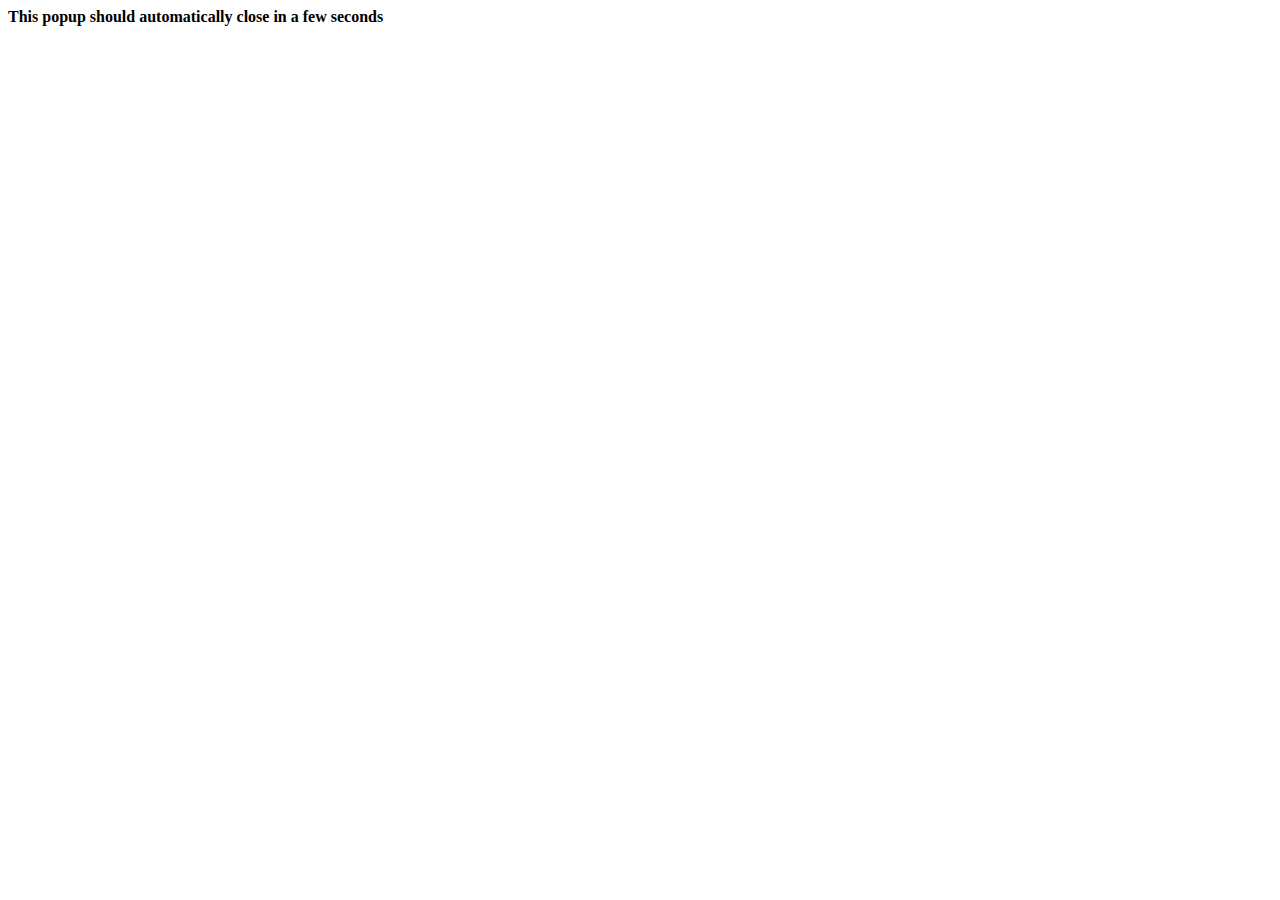
==== callback.html @ a0bf3827 "adding callback" ====
<!DOCTYPE html>
<html lang="en">
  <head>
    <meta http-equiv="Content-Type" content="text/html; charset=utf-8">
    <title>Connect with SoundCloud</title>
  </head>
  <body onload="window.opener.setTimeout(window.opener.SC.connectCallback, 1)">
    <b style="text-align: center;">This popup should automatically close in a few seconds</b>
  </body>
</html>
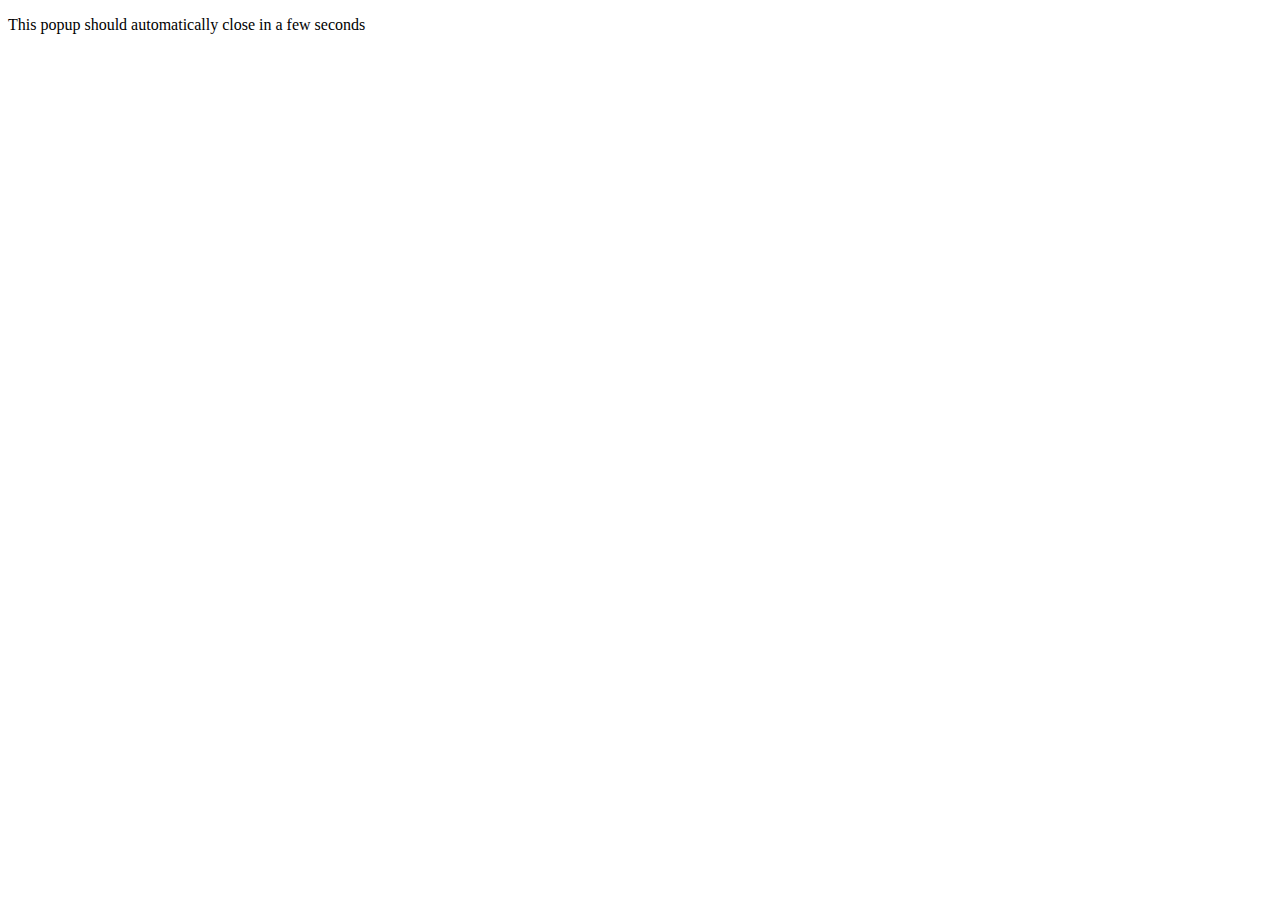
==== commit 03a8254a: "soundstats callback page" ====
--- a/callback.html
+++ b/callback.html
@@ -1,10 +1,12 @@
 <!DOCTYPE html>
 <html lang="en">
   <head>
-    <meta http-equiv="Content-Type" content="text/html; charset=utf-8">
+    <meta charset="utf-8">
     <title>Connect with SoundCloud</title>
   </head>
-  <body onload="window.opener.setTimeout(window.opener.SC.connectCallback, 1)">
-    <b style="text-align: center;">This popup should automatically close in a few seconds</b>
+  <body onload="window.setTimeout(window.opener.SC.connectCallback, 1);">
+    <p>
+      This popup should automatically close in a few seconds
+    </p>
   </body>
-</html>+</html>
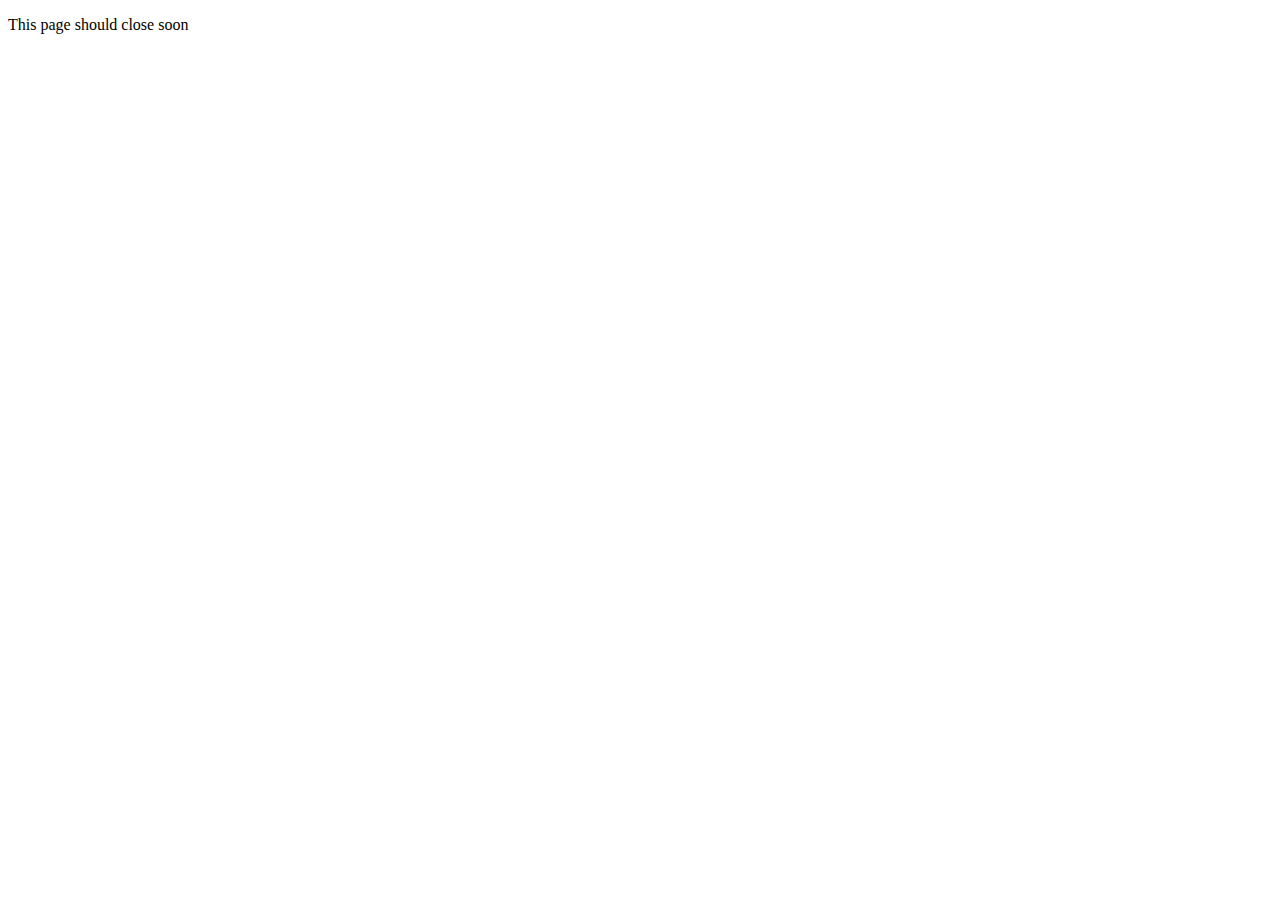
==== commit cf6dad92: "update to copy" ====
--- a/callback.html
+++ b/callback.html
@@ -1,12 +1,12 @@
 <!DOCTYPE html>
-<html lang="en">
+<html>
   <head>
     <meta charset="utf-8">
-    <title>Connect with SoundCloud</title>
+    <title>Callback</title>
   </head>
-  <body onload="window.setTimeout(window.opener.SC.connectCallback, 1);">
+  <body onload="window.setTimeout(opener.SC.connectCallback, 1);">
     <p>
-      This popup should automatically close in a few seconds
+      This page should close soon
     </p>
   </body>
-</html>
+</html>